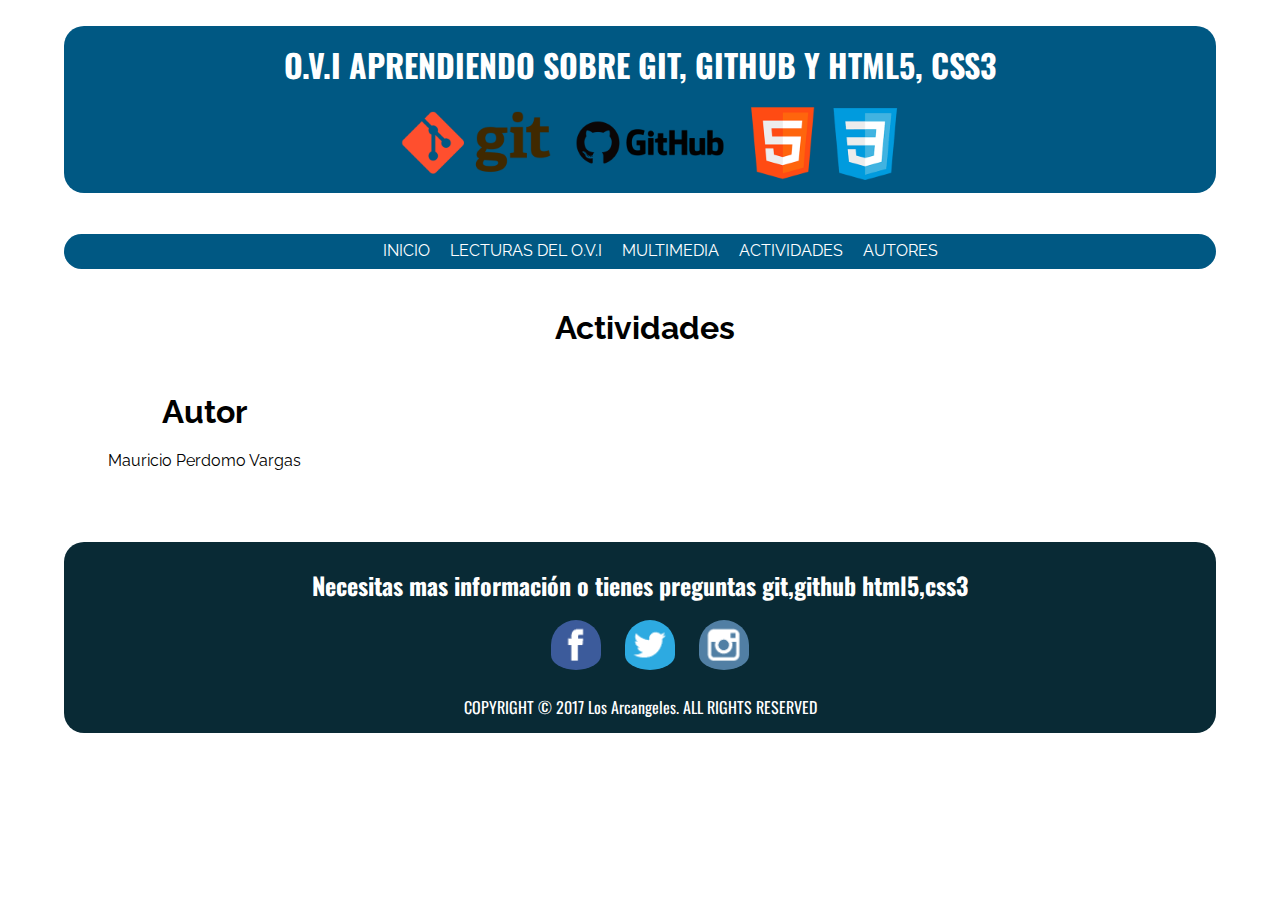
==== actividades.html @ cd6c7aea "first commit" ====
<!DOCTYPE html>
<html lang="es">
    <head>
        <meta charset="UTF-8">
        <meta name="viewport" content="width=device-width, initial-scale=1.0">
        <meta http-equiv="X-UA-Compatible" content="ie=edge">
        <title>O.V.I APRENDIENDO SOBRE GIT, GITHUB Y HTML5,CSS3</title>
        <link rel="stylesheet" href="css/normalize.css">
        <link rel="stylesheet" href="css/grid.css">
        <link rel="stylesheet" href="style.css">

        <link href="https://fonts.googleapis.com/css?family=Oswald" rel="stylesheet">
        <link href="https://fonts.googleapis.com/css?family=Raleway" rel="stylesheet">
    </head>
    <body>
        <div class="fila">
            <div class="columna encabezado">
                <h1 class="centro">O.V.I APRENDIENDO SOBRE GIT, GITHUB Y HTML5, CSS3</h1>
                <header class="imagen centro">
                    <img src="img/git.png" alt="Git">
                    <img src="img/github2.png" alt="GitHub">
                    <img src="img/css3.png" alt="Css3">
                </header>
            </div>
        </div>
        <div class="fila">
            <div class="columna">
                <nav class="menu centro">
            		<ul>
            		<li><a href="index.html">INICIO</a></li>
            		<li><a href="lectura.html">LECTURAS DEL O.V.I</a></li>
            		<li><a href="multimedia.html">MULTIMEDIA</a></li>
            		<li><a href="actividades.html">ACTIVIDADES</a></li>
            		<li><a href="autor.html">AUTORES</a></li>
            		</ul>
            	</nav>
            </div>
        </div>
        <h1 class="texto">Actividades</h1>
        <div class="fila left-sidebar">
            <div class="columna content">

            </div>
            <div class="columna sidebar">
                <div class="texto">
                    <h1>Autor</h1>
                    <p>Mauricio Perdomo Vargas</p>
                </div>

            </div>
        </div>
        <div class="fila">
            <div class="columna footer">
                <footer>
                    <h2 class="centro">Necesitas mas información o tienes preguntas git,github html5,css3</h2>
                    <header class="foto centro">
                        <a href="https://www.facebook.com/aponzacantoni" target="_blank"><img src="img/facebook.png" alt="Git"></a>
                        <a href="https://twitter.com/joselito881218" target="_blank"><img src="img/twitter.png" alt="GitHub"></a>
                        <a href="https://www.instagram.com/ivanaponza/" target="_blank"><img src="img/instagram.png" alt="Css3"></a>
                    </header>
                    <p class="centro">COPYRIGHT © 2017 Los Arcangeles. ALL RIGHTS RESERVED </p>
                </footer>
            </div>
        </div>
    </body>
</html>
---- css/grid.css ----
.fila, .filaSinMargen
{
    margin: 2% auto;
    overflow: hidden; /*Para que no se desmorone la maquetación con el float en las columnas*/
    width: 90%;
}

.filaSinMargen {
    margin: 0;
    width: 100%;
}

.columna
{
    box-sizing: border-box; /* Los padding se calculen hacia dentro y no aumenta el tamaño de la caja*/
    float: left; /*Todas las columnas van a flotar a la izquierda*/
    margin-right: 2%; /*Esta va ser la separación entre una columna y la otra*/
    width: 100%;
}

/*
    small   480px  up
    medium  768px  up
    large   1024px up
    x-large 1440px up
*/

/*SMALL*/
@media (min-width: 480px){
    /*Cuatro 4 columnas y Seis columnas son 2 en Small*/
    .cuatro-columnas .columna,
    .seis-columnas .columna
    {
        width: 49%;
    }

    .cuatro-columnas .columna:nth-child(2n),
    .seis-columnas .columna:nth-child(2n)
    {
        margin-right: 0;
    }

    /*DOCE COLUMNAS*/
    .doce-columnas .columna
    {
        /*100 - 4 (2 divisiones del 2%) = 96/ 3 columna = 32 */
        width: 32%;
    }

    .doce-columnas .columna:nth-child(3n)
    {
        /*Le quitamos el margen del 2% al ultimo elemento*/
        margin-right: 0;
    }
}

/*MEDIUM*/
@media (min-width: 768px){
    /*TRES COLUMNAS*/
    .tres-columnas .columna
    {
        /*100 - 4 (2 divisiones del 2%) = 96/ 3 columna = 32 */
        width: 32%;
    }

    .tres-columnas .columna:nth-child(3n)
    {
        /*Le quitamos el margen del 2% al ultimo elemento*/
        margin-right: 0;
    }

    /*SEIS COLUMNAS*/
    .seis-columnas .columna
    {
        /*100 - 10 (5 divisiones del 2%) = 90 / 6 columna = 15 */
        width: 15%;
    }

    .seis-columnas .columna:nth-child(2n)
    {
        margin-right: 2%;
    }

    .seis-columnas .columna:nth-child(6n)
    {
        /*Le quitamos el margen del 2% al ultimo elemento*/
        margin-right: 0;
    }

    /*RIGHT Y LEFT SIDEBAR*/
    .right-sidebar .sidebar, .left-sidebar .sidebar
    {
        width: 23.5%;
    }

    .right-sidebar .content, .left-sidebar .content
    {
        width: 74.5%;
    }

    .right-sidebar .sidebar
    {
        margin-right: 0;
    }

    .left-sidebar .content
    {
        margin-right: 0;
    }

    /*DOCE COLUMNAS son 4 en MEDIUM*/
    .doce-columnas .columna
    {
        /*100 - 6 (3 divisiones del 2%) = 94/ 4 columna = 23.5 */
        width: 23.5%;
    }

    .doce-columnas .columna:nth-child(3n)
    {
        /*Le quitamos el margen del 2% al ultimo elemento*/
        margin-right: 2%;
    }

    .doce-columnas .columna:nth-child(4n)
    {
        /*Le quitamos el margen del 2% al ultimo elemento*/
        margin-right: 0%;
    }
}

/*LARGE*/
@media (min-width: 1024px){
    /*DOS COLUMNAS*/
    .dos-columnas .columna
    {
        /*Sumando las dos columnas + el 2% da 102%*/
        width: 49%;
    }

    .dos-columnas .columna:nth-child(2n)
    {
        /*Le quitamos el margen del 2% al ultimo elemento*/
        margin-right: 0;
    }

    /*CUATRO COLUMNAS*/
    .cuatro-columnas .columna
    {
        /*100 - 6 (3 divisiones del 2%) = 94/ 4 columna = 23.5 */
        width: 23.5%;
    }

    .cuatro-columnas .columna:nth-child(2n)
    {
        /*Le quitamos el margen del 2% al ultimo elemento*/
        margin-right: 2%;
    }

    .cuatro-columnas .columna:nth-child(4n)
    {
        /*Le quitamos el margen del 2% al ultimo elemento*/
        margin-right: 0;
    }

    /*DOCE COLUMNAS*/
    .doce-columnas .columna
    {
        /*100 - 22 (11 divisiones del 2%) = 78 / 12 columna = 6.5 */
        width: 6.5%;
    }

    .doce-columnas .columna:nth-child(4n)
    {
        /*Le quitamos el margen del 2% al ultimo elemento*/
        margin-right: 2%;
    }

    .doce-columnas .columna:nth-child(12n)
    {
        /*Le quitamos el margen del 2% al ultimo elemento*/
        margin-right: 0;
    }
}
---- style.css ----
img {
    max-width: 100%;
}

.imagen img, .foto img {
    width: 150px;
    display: inline-block;

    padding-bottom: 10px;

}

.foto img {
    width: 50px;
    border-radius: 50px;
    height: 50px;
}

.centro {
    text-align: center;

}

.centro img {
    margin-left: 20px;
}

.encabezado, .footer {
    background: #005883;
    border-radius: 20px;
    color: white;
    font-family: 'Oswald', sans-serif;
}

.menu ul {
    background: #005883;
    border-radius: 20px;
}

.menu li {
    text-decoration: none;
    display: inline-block;
    padding: 8px;
    font-family: 'Raleway', sans-serif;
}

.menu a {
    color: white;
text-decoration: none;
}

.menu a:hover {
text-decoration: underline;
}

.texto, .izq {
    text-align:center;
    font-family: 'Raleway', sans-serif;
    margin-left: 10px;
}

.izq {
    text-align: left;
    margin-left: 65px;
}

.footer {
    margin-top: 30px;
    background: #092A35;
}

.footer h2 {
    margin-top: 30px;
}

.margen {
    margin-left: 80px;
}

.circulo{
    width: 300px;
    border-radius: 500px;
}

.boton {
    color: white;
    border-radius: 20px;
    display: block;
    background: #005883;
    margin-top: 10px !important;
    width: 200px;
    margin: 0 auto;
}

.contador {
    margin-left: 60px;
}

iframe{
    width: 90%;
    height: 300px;
}

#index .texto {
    padding-left: 40px;
}
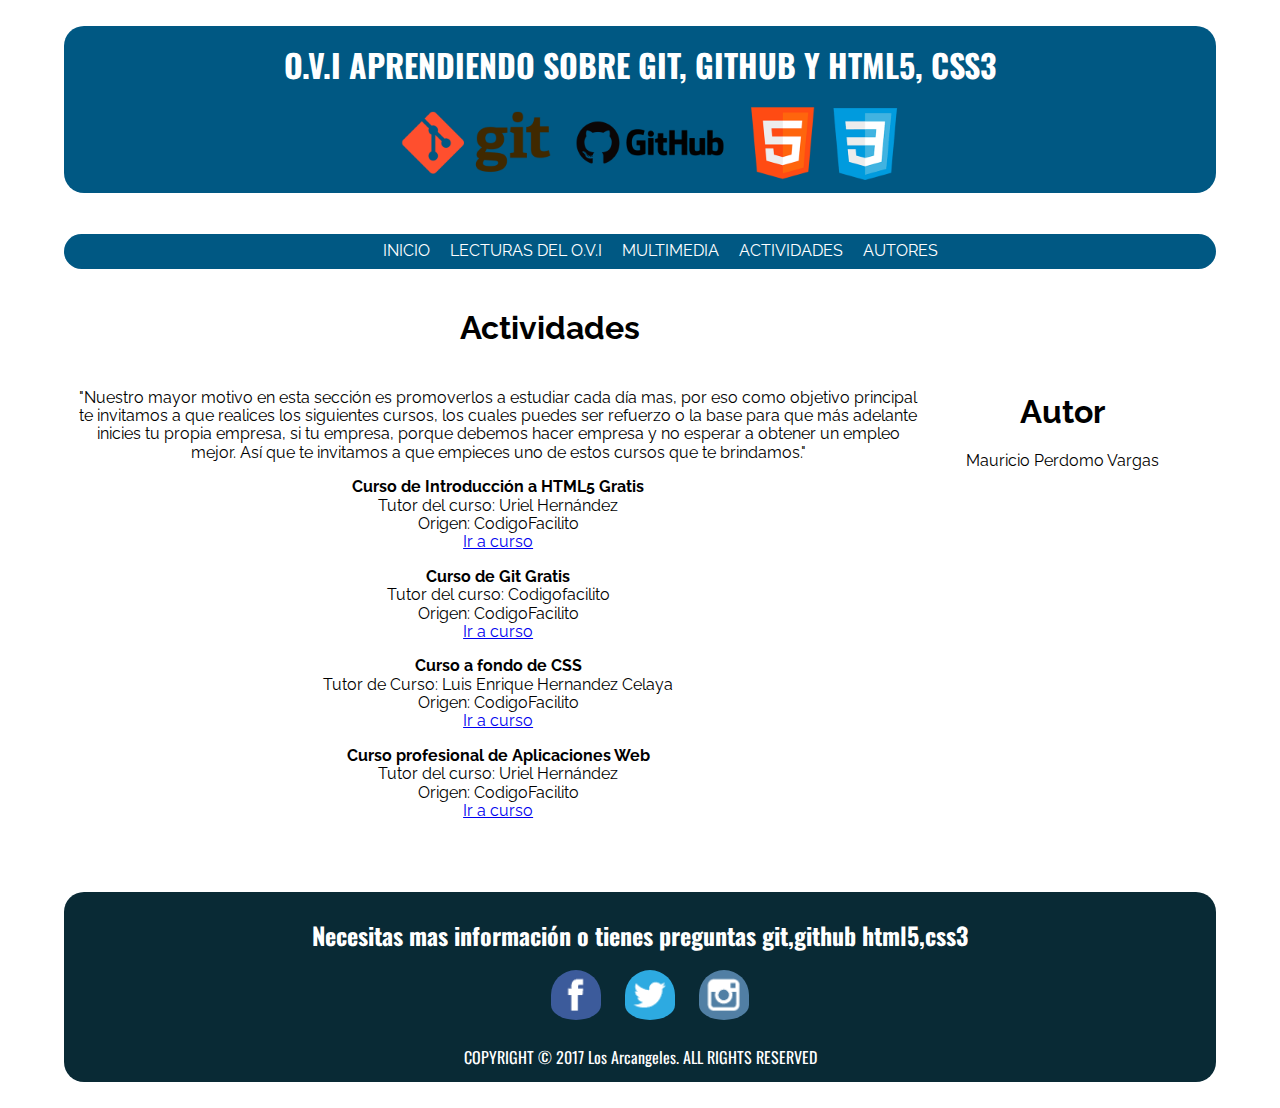
==== commit e10893f9: "nuevos cambios" ====
--- a/actividades.html
+++ b/actividades.html
@@ -36,10 +36,36 @@
             	</nav>
             </div>
         </div>
-        <h1 class="texto">Actividades</h1>
+        <h1 class="actividad">Actividades</h1>
         <div class="fila left-sidebar">
             <div class="columna content">
-
+                <p class="texto">
+                    "Nuestro mayor motivo en esta sección es promoverlos a estudiar cada día mas, por eso como objetivo principal te invitamos a que realices los siguientes cursos, los cuales puedes ser refuerzo o la base para que más adelante inicies tu propia empresa, si tu empresa, porque debemos hacer empresa y no esperar a obtener un empleo mejor. Así que te invitamos a que empieces uno de estos cursos que te brindamos."
+                </p>
+                <p class="texto">
+                    <b>Curso de Introducción a HTML5 Gratis</b> <br>
+                    Tutor del curso: Uriel Hernández <br>
+                    Origen: CodigoFacilito <br>
+                    <a target="_blank "href="https://codigofacilito.com/cursos/HTML5">Ir a curso</a>
+                </p>
+                <p class="texto">
+                    <b>Curso de Git Gratis</b> <br>
+                    Tutor del curso: Codigofacilito <br>
+                    Origen: CodigoFacilito <br>
+                    <a target="_blank "href="https://codigofacilito.com/cursos/git">Ir a curso</a>
+                </p>
+                <p class="texto">
+                    <b>Curso a fondo de CSS</b> <br>
+                    Tutor de Curso: Luis Enrique Hernandez Celaya <br>
+                    Origen: CodigoFacilito <br>
+                    <a target="_blank "href="https://codigofacilito.com/cursos/css">Ir a curso</a>
+                </p>
+                <p class="texto">
+                    <b>Curso profesional de Aplicaciones Web</b> <br>
+                    Tutor del curso: Uriel Hernández <br>
+                    Origen: CodigoFacilito <br>
+                    <a target="_blank "href="https://codigofacilito.com/cursos/aplicaciones-web">Ir a curso</a>
+                </p>
             </div>
             <div class="columna sidebar">
                 <div class="texto">
--- a/style.css
+++ b/style.css
@@ -53,7 +53,7 @@
 text-decoration: underline;
 }
 
-.texto, .izq {
+.texto, .izq, .actividad {
     text-align:center;
     font-family: 'Raleway', sans-serif;
     margin-left: 10px;
@@ -64,6 +64,10 @@
     margin-left: 65px;
 }
 
+.actividad {
+    text-align: left;
+    margin-left: 460px;
+}
 .footer {
     margin-top: 30px;
     background: #092A35;
